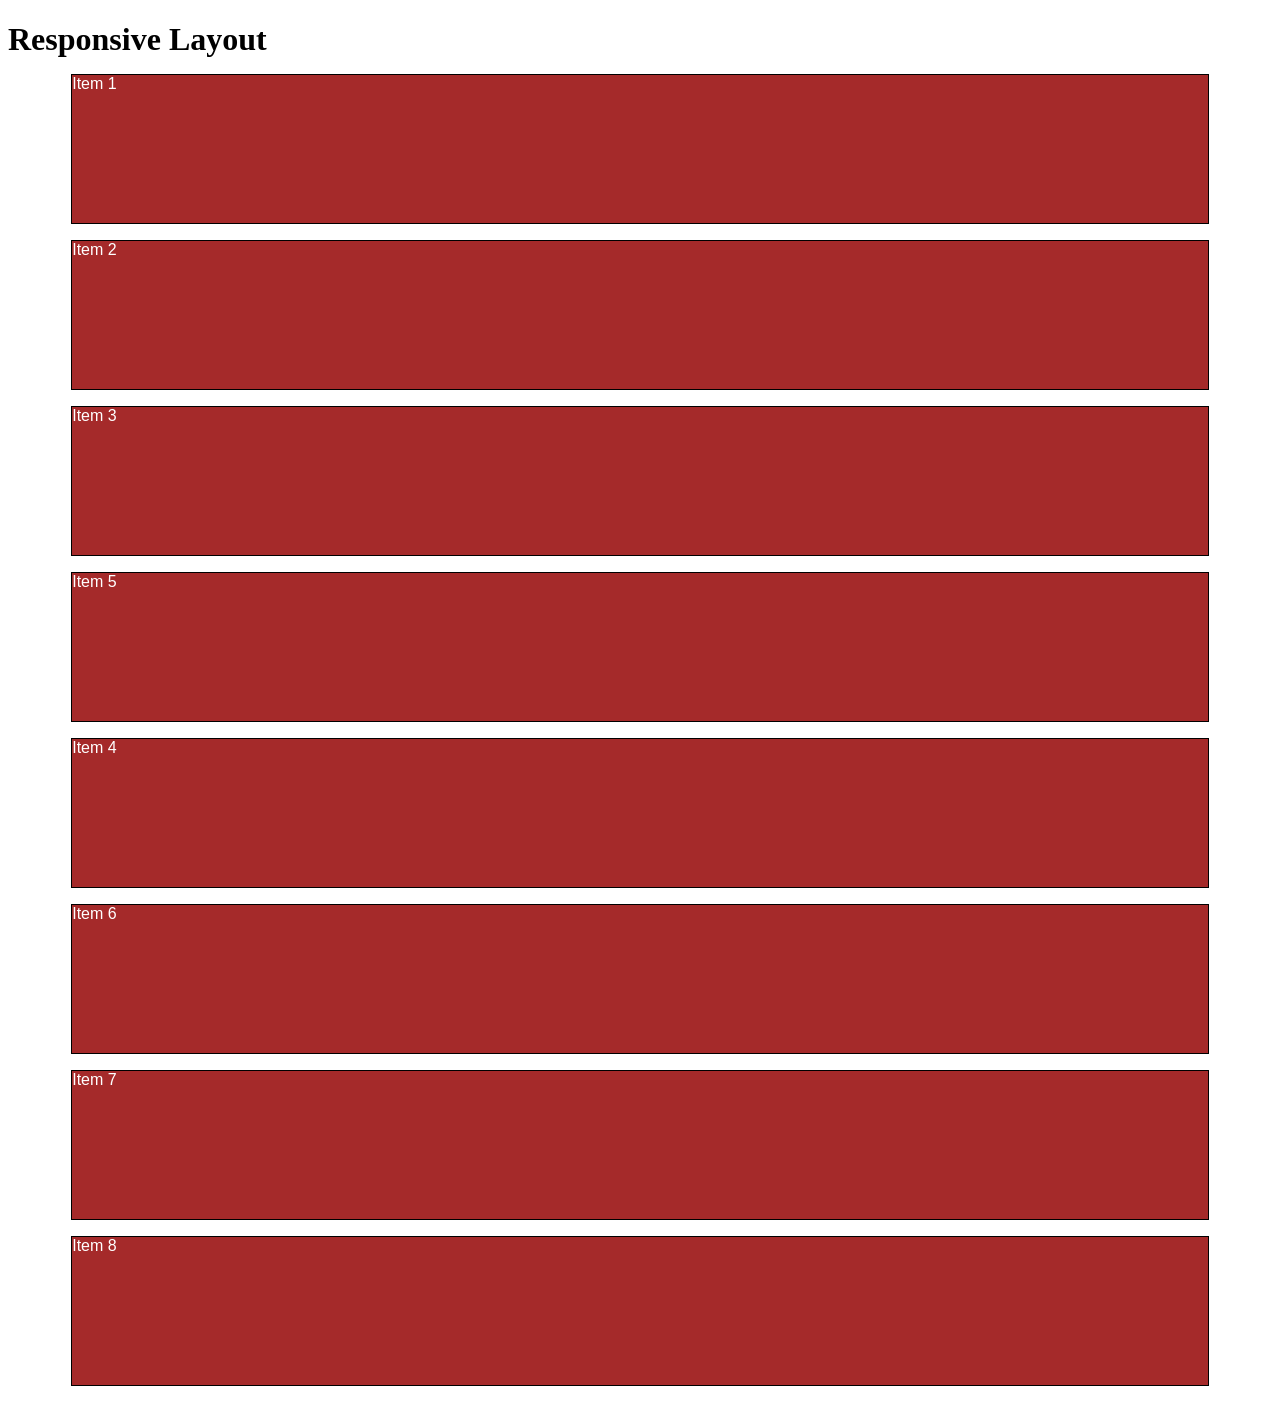
==== solution/index.html @ 5068bf0d "set-up commit" ====
<!DOCTYPE html>
<html>
<head>
<meta charset="utf-8">
<meta name="viewport" content="width=device-width, initial-scale=1">
<title>Responsive Layout</title>
<style>

/********** Base styles **********/
* {
  box-sizing: border-box;
}
h1 {
  margin-bottom: 15px;
}

p {
  border: 1px solid black;
  background-color: #A52A2A;
  width: 90%;
  height: 150px;
  margin-right: auto;
  margin-left: auto;
  font-family: Helvetica;
  color: white;
}

/* Simple Responsive Framework. */
.row {
  width: 100%;
}

/********** Large devices only **********/
@media (min-width: 1200px) {
  .col-lg-1, .col-lg-2, .col-lg-3, .col-lg-4, .col-lg-5, .col-lg-6, .col-lg-7, .col-lg-8, .col-lg-9, .col-lg-10, .col-lg-11, .col-lg-12 {
    float: left;
    border: 1px solid green;
  }
  .col-lg-1 {
    width: 8.33%;
  }
  .col-lg-2 {
    width: 16.66%;
  }
  .col-lg-3 {
    width: 25%;
  }
  .col-lg-4 {
    width: 33.33%;
  }
  .col-lg-5 {
    width: 41.66%;
  }
  .col-lg-6 {
    width: 50%;
  }
  .col-lg-7 {
    width: 58.33%;
  }
  .col-lg-8 {
    width: 66.66%;
  }
  .col-lg-9 {
    width: 74.99%;
  }
  .col-lg-10 {
    width: 83.33%;
  }
  .col-lg-11 {
    width: 91.66%;
  }
  .col-lg-12 {
    width: 100%;
  }
}

/********** Medium devices only **********/
@media (min-width: 992px) and (max-width: 1199px) {
  .col-md-1, .col-md-2, .col-md-3, .col-md-4, .col-md-5, .col-md-6, .col-md-7, .col-md-8, .col-md-9, .col-md-10, .col-md-11, .col-md-12 {
    float: left;
    border: 1px solid green;
  }
  .col-md-1 {
    width: 8.33%;
  }
  .col-md-2 {
    width: 16.66%;
  }
  .col-md-3 {
    width: 25%;
  }
  .col-md-4 {
    width: 33.33%;
  }
  .col-md-5 {
    width: 41.66%;
  }
  .col-md-6 {
    width: 50%;
  }
  .col-md-7 {
    width: 58.33%;
  }
  .col-md-8 {
    width: 66.66%;
  }
  .col-md-9 {
    width: 74.99%;
  }
  .col-md-10 {
    width: 83.33%;
  }
  .col-md-11 {
    width: 91.66%;
  }
  .col-md-12 {
    width: 100%;
  }
}

div {
  class=".col-md=3"
}

</style>
</head>
<body>
<h1>Responsive Layout</h1>

<div class="row">
  <div ><p>Item 1</p></div>
  <div ><p>Item 2</p></div>
  <div ><p>Item 3</p></div>
  <div ><p>Item 5</p></div>
  <div ><p>Item 4</p></div>
  <div ><p>Item 6</p></div>
  <div ><p>Item 7</p></div>
  <div ><p>Item 8</p></div>
</div>

</body>
</html>
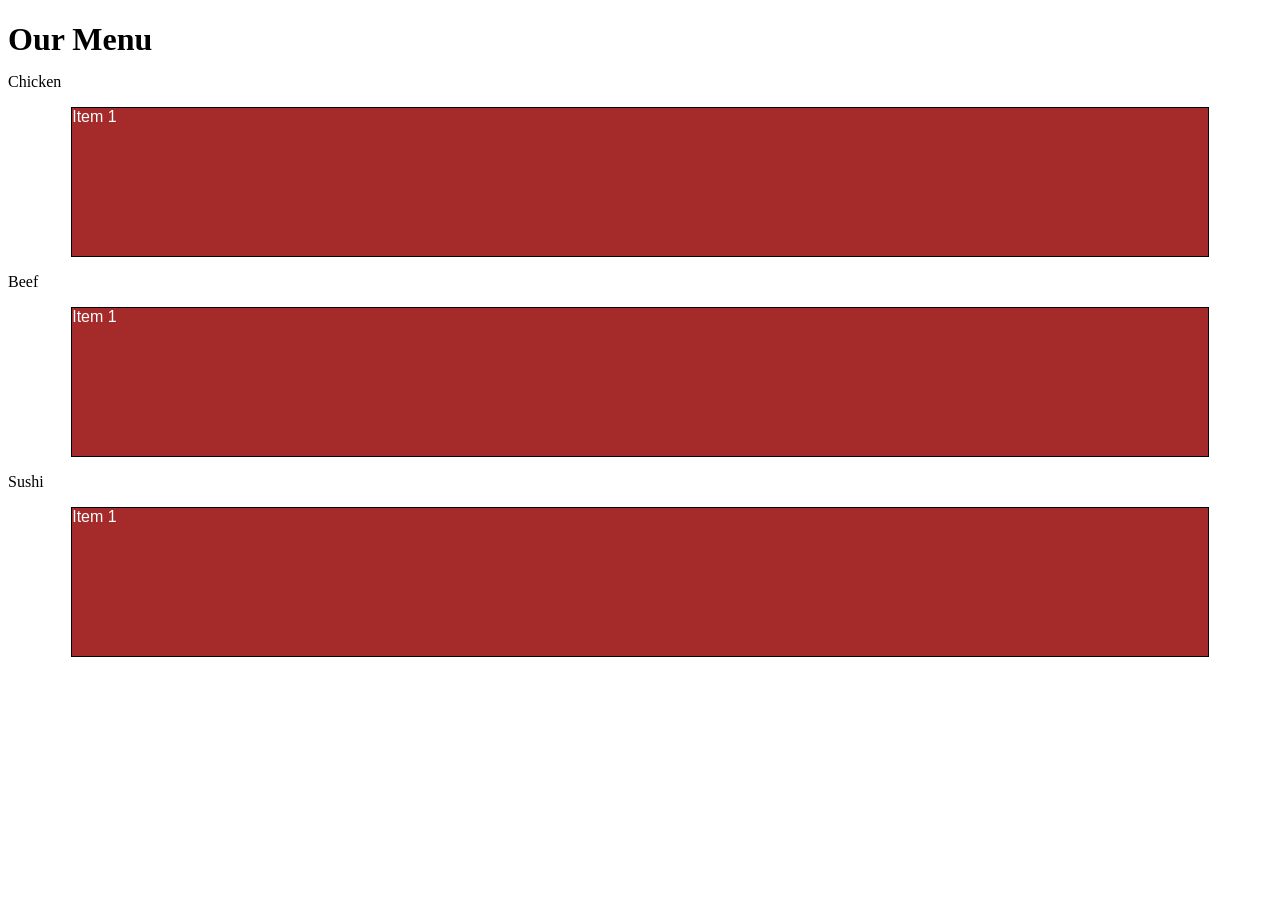
==== commit 227f06de: "first changes" ====
--- a/solution/index.html
+++ b/solution/index.html
@@ -3,139 +3,25 @@
 <head>
 <meta charset="utf-8">
 <meta name="viewport" content="width=device-width, initial-scale=1">
+<link rel="stylesheet" href="css/css.css">
 <title>Responsive Layout</title>
-<style>
-
-/********** Base styles **********/
-* {
-  box-sizing: border-box;
-}
-h1 {
-  margin-bottom: 15px;
-}
-
-p {
-  border: 1px solid black;
-  background-color: #A52A2A;
-  width: 90%;
-  height: 150px;
-  margin-right: auto;
-  margin-left: auto;
-  font-family: Helvetica;
-  color: white;
-}
-
-/* Simple Responsive Framework. */
-.row {
-  width: 100%;
-}
-
-/********** Large devices only **********/
-@media (min-width: 1200px) {
-  .col-lg-1, .col-lg-2, .col-lg-3, .col-lg-4, .col-lg-5, .col-lg-6, .col-lg-7, .col-lg-8, .col-lg-9, .col-lg-10, .col-lg-11, .col-lg-12 {
-    float: left;
-    border: 1px solid green;
-  }
-  .col-lg-1 {
-    width: 8.33%;
-  }
-  .col-lg-2 {
-    width: 16.66%;
-  }
-  .col-lg-3 {
-    width: 25%;
-  }
-  .col-lg-4 {
-    width: 33.33%;
-  }
-  .col-lg-5 {
-    width: 41.66%;
-  }
-  .col-lg-6 {
-    width: 50%;
-  }
-  .col-lg-7 {
-    width: 58.33%;
-  }
-  .col-lg-8 {
-    width: 66.66%;
-  }
-  .col-lg-9 {
-    width: 74.99%;
-  }
-  .col-lg-10 {
-    width: 83.33%;
-  }
-  .col-lg-11 {
-    width: 91.66%;
-  }
-  .col-lg-12 {
-    width: 100%;
-  }
-}
-
-/********** Medium devices only **********/
-@media (min-width: 992px) and (max-width: 1199px) {
-  .col-md-1, .col-md-2, .col-md-3, .col-md-4, .col-md-5, .col-md-6, .col-md-7, .col-md-8, .col-md-9, .col-md-10, .col-md-11, .col-md-12 {
-    float: left;
-    border: 1px solid green;
-  }
-  .col-md-1 {
-    width: 8.33%;
-  }
-  .col-md-2 {
-    width: 16.66%;
-  }
-  .col-md-3 {
-    width: 25%;
-  }
-  .col-md-4 {
-    width: 33.33%;
-  }
-  .col-md-5 {
-    width: 41.66%;
-  }
-  .col-md-6 {
-    width: 50%;
-  }
-  .col-md-7 {
-    width: 58.33%;
-  }
-  .col-md-8 {
-    width: 66.66%;
-  }
-  .col-md-9 {
-    width: 74.99%;
-  }
-  .col-md-10 {
-    width: 83.33%;
-  }
-  .col-md-11 {
-    width: 91.66%;
-  }
-  .col-md-12 {
-    width: 100%;
-  }
-}
-
-div {
-  class=".col-md=3"
-}
-
-</style>
 </head>
 <body>
-<h1>Responsive Layout</h1>
+<h1>Our Menu</h1>
 
 <div class="row">
-  <div ><p>Item 1</p></div>
-  <div ><p>Item 2</p></div>
-  <div ><p>Item 3</p></div>
-  <div ><p>Item 5</p></div>
-  <div ><p>Item 4</p></div>
-  <div ><p>Item 6</p></div>
-  <div ><p>Item 7</p></div>
-  <div ><p>Item 8</p></div>
+  <div>
+    <div>Chicken</div>
+    <p>Item 1</p>
+  </div>
+    <div>
+    <div>Beef</div>
+    <p>Item 1</p>
+  </div>
+    <div>
+    <div>Sushi</div>
+    <p>Item 1</p>
+  </div>
 </div>
 
 </body>
--- a/solution/css/css.css
+++ b/solution/css/css.css
@@ -0,0 +1,115 @@
+/********** Base styles **********/
+* {
+  box-sizing: border-box;
+}
+h1 {
+  margin-bottom: 15px;
+}
+
+p {
+  border: 1px solid black;
+  background-color: #A52A2A;
+  width: 90%;
+  height: 150px;
+  margin-right: auto;
+  margin-left: auto;
+  font-family: Helvetica;
+  color: white;
+}
+
+/* Simple Responsive Framework. */
+.row {
+  width: 100%;
+}
+
+/********** Large devices only **********/
+@media (min-width: 1200px) {
+  .col-lg-1, .col-lg-2, .col-lg-3, .col-lg-4, .col-lg-5, .col-lg-6, .col-lg-7, .col-lg-8, .col-lg-9, .col-lg-10, .col-lg-11, .col-lg-12 {
+    float: left;
+    border: 1px solid green;
+  }
+  .col-lg-1 {
+    width: 8.33%;
+  }
+  .col-lg-2 {
+    width: 16.66%;
+  }
+  .col-lg-3 {
+    width: 25%;
+  }
+  .col-lg-4 {
+    width: 33.33%;
+  }
+  .col-lg-5 {
+    width: 41.66%;
+  }
+  .col-lg-6 {
+    width: 50%;
+  }
+  .col-lg-7 {
+    width: 58.33%;
+  }
+  .col-lg-8 {
+    width: 66.66%;
+  }
+  .col-lg-9 {
+    width: 74.99%;
+  }
+  .col-lg-10 {
+    width: 83.33%;
+  }
+  .col-lg-11 {
+    width: 91.66%;
+  }
+  .col-lg-12 {
+    width: 100%;
+  }
+}
+
+/********** Medium devices only **********/
+@media (min-width: 992px) and (max-width: 1199px) {
+  .col-md-1, .col-md-2, .col-md-3, .col-md-4, .col-md-5, .col-md-6, .col-md-7, .col-md-8, .col-md-9, .col-md-10, .col-md-11, .col-md-12 {
+    float: left;
+    border: 1px solid green;
+  }
+  .col-md-1 {
+    width: 8.33%;
+  }
+  .col-md-2 {
+    width: 16.66%;
+  }
+  .col-md-3 {
+    width: 25%;
+  }
+  .col-md-4 {
+    width: 33.33%;
+  }
+  .col-md-5 {
+    width: 41.66%;
+  }
+  .col-md-6 {
+    width: 50%;
+  }
+  .col-md-7 {
+    width: 58.33%;
+  }
+  .col-md-8 {
+    width: 66.66%;
+  }
+  .col-md-9 {
+    width: 74.99%;
+  }
+  .col-md-10 {
+    width: 83.33%;
+  }
+  .col-md-11 {
+    width: 91.66%;
+  }
+  .col-md-12 {
+    width: 100%;
+  }
+}
+
+div {
+  class=".col-md=3"
+}
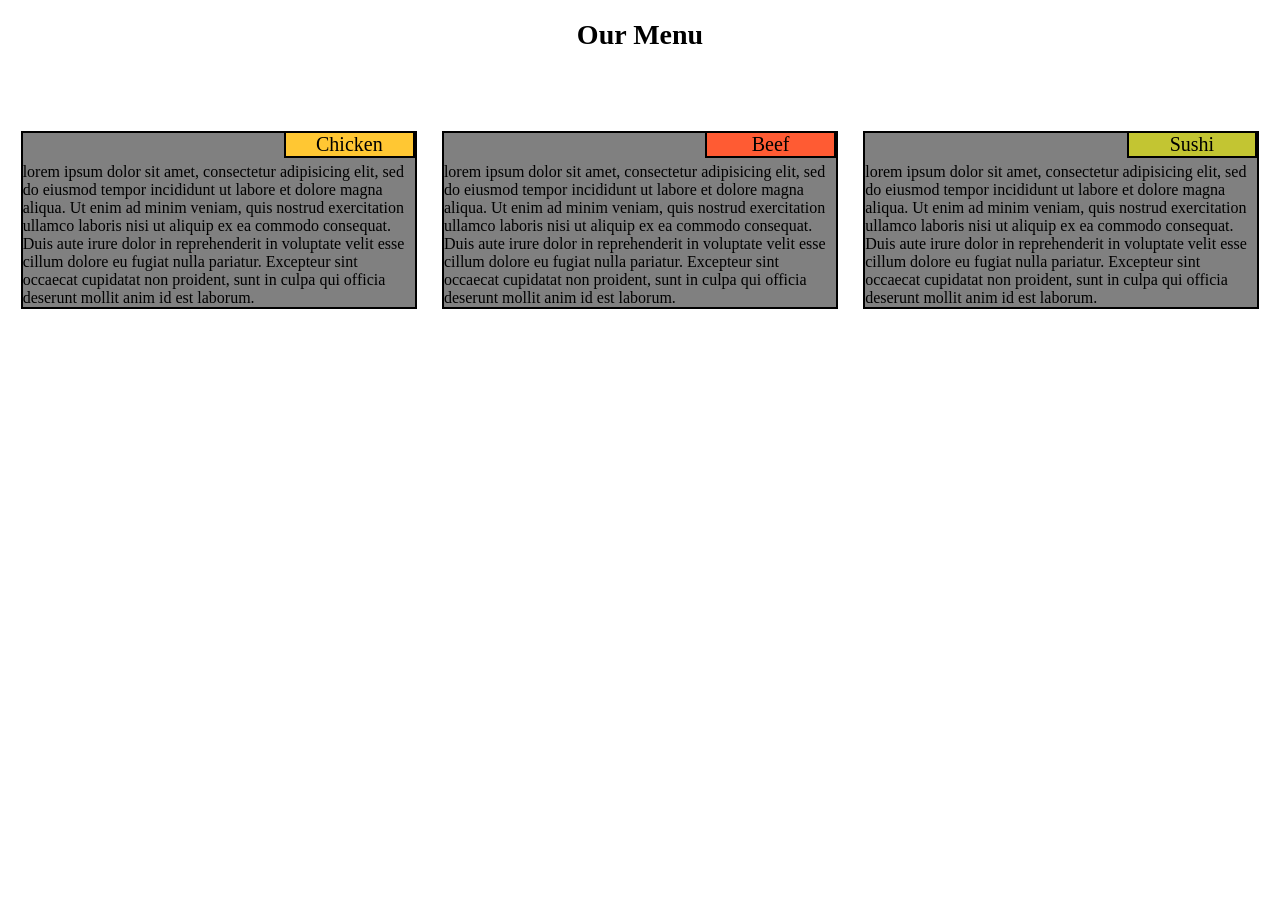
==== commit 724ec90e: "final commit" ====
--- a/solution/index.html
+++ b/solution/index.html
@@ -7,21 +7,45 @@
 <title>Responsive Layout</title>
 </head>
 <body>
+
 <h1>Our Menu</h1>
 
 <div class="row">
-  <div>
-    <div>Chicken</div>
-    <p>Item 1</p>
-  </div>
-    <div>
-    <div>Beef</div>
-    <p>Item 1</p>
-  </div>
-    <div>
-    <div>Sushi</div>
-    <p>Item 1</p>
-  </div>
+  <div class="col-lg-4 col-md-6">
+    <div class="box">
+        <div class="sb col-lg-4 col-md-4 col-xs-4" id="a">Chicken</div>
+    <div class="text">lorem ipsum dolor sit amet, consectetur adipisicing elit, sed do eiusmod
+    tempor incididunt ut labore et dolore magna aliqua. Ut enim ad minim veniam,
+    quis nostrud exercitation ullamco laboris nisi ut aliquip ex ea commodo
+    consequat. Duis aute irure dolor in reprehenderit in voluptate velit esse
+    cillum dolore eu fugiat nulla pariatur. Excepteur sint occaecat cupidatat non
+    proident, sunt in culpa qui officia deserunt mollit anim id est laborum.</div>
+    </div>
+</div>
+
+<div class="col-lg-4 col-md-6">
+    <div class="box">
+        <div class="sb col-lg-4 col-md-4 col-xs-4" id="b">Beef</div>
+    <div class="text">lorem ipsum dolor sit amet, consectetur adipisicing elit, sed do eiusmod
+    tempor incididunt ut labore et dolore magna aliqua. Ut enim ad minim veniam,
+    quis nostrud exercitation ullamco laboris nisi ut aliquip ex ea commodo
+    consequat. Duis aute irure dolor in reprehenderit in voluptate velit esse
+    cillum dolore eu fugiat nulla pariatur. Excepteur sint occaecat cupidatat non
+    proident, sunt in culpa qui officia deserunt mollit anim id est laborum.</div>
+    </div>
+ </div>
+
+  <div class="col-lg-4 col-md-12" margin-right="0">
+    <div class="box"> 
+        <div class="sb col-lg-4 col-md-2 col-xs-4" id="c">Sushi</div>
+    <div class="text">lorem ipsum dolor sit amet, consectetur adipisicing elit, sed do eiusmod
+    tempor incididunt ut labore et dolore magna aliqua. Ut enim ad minim veniam,
+    quis nostrud exercitation ullamco laboris nisi ut aliquip ex ea commodo
+    consequat. Duis aute irure dolor in reprehenderit in voluptate velit esse
+    cillum dolore eu fugiat nulla pariatur. Excepteur sint occaecat cupidatat non
+    proident, sunt in culpa qui officia deserunt mollit anim id est laborum.</div>
+</div>
+      </div>
 </div>
 
 </body>
--- a/solution/css/css.css
+++ b/solution/css/css.css
@@ -3,18 +3,33 @@
   box-sizing: border-box;
 }
 h1 {
-  margin-bottom: 15px;
+  margin-bottom: 80px;
+  text-align:center;
+  font-size: 175%
 }
 
-p {
-  border: 1px solid black;
-  background-color: #A52A2A;
-  width: 90%;
-  height: 150px;
-  margin-right: auto;
-  margin-left: auto;
-  font-family: Helvetica;
-  color: white;
+.text {
+	margin-top: 30px;
+}
+
+.box {
+  border: 2px solid black; 	
+  background-color: #808080;
+  margin-right: 3%;
+  margin-left: 3%;
+  margin-bottom: 3%;
+}
+
+#a {
+	background-color: #FFC733;
+}
+
+#b {
+	background-color: #FF5B33;
+}
+
+#c {
+	background-color: #C3C532;
 }
 
 /* Simple Responsive Framework. */
@@ -23,10 +38,9 @@
 }
 
 /********** Large devices only **********/
-@media (min-width: 1200px) {
+@media (min-width: 992px) {
   .col-lg-1, .col-lg-2, .col-lg-3, .col-lg-4, .col-lg-5, .col-lg-6, .col-lg-7, .col-lg-8, .col-lg-9, .col-lg-10, .col-lg-11, .col-lg-12 {
     float: left;
-    border: 1px solid green;
   }
   .col-lg-1 {
     width: 8.33%;
@@ -67,10 +81,9 @@
 }
 
 /********** Medium devices only **********/
-@media (min-width: 992px) and (max-width: 1199px) {
+@media (min-width: 768px) and (max-width: 991px) {
   .col-md-1, .col-md-2, .col-md-3, .col-md-4, .col-md-5, .col-md-6, .col-md-7, .col-md-8, .col-md-9, .col-md-10, .col-md-11, .col-md-12 {
     float: left;
-    border: 1px solid green;
   }
   .col-md-1 {
     width: 8.33%;
@@ -106,10 +119,60 @@
     width: 91.66%;
   }
   .col-md-12 {
+    width: 103%;
+    margin-left: -1.5%;
+  }
+}
+
+@media (max-width: 767px) {
+  .col-xs-1, .col-xs-2, .col-xs-3, .col-xs-4, .col-xs-5, .col-xs-6, .col-xs-7, .col-xs-8, .col-xs-9, .col-xs-10, .col-xs-11, .col-xs-12 {
+    float: left;
+  }
+  .col-xs-1 {
+    width: 8.33%;
+  }
+  .col-xs-2 {
+    width: 16.66%;
+  }
+  .col-xs-3 {
+    width: 25%;
+  }
+  .col-xs-4 {
+    width: 33.33%;
+  }
+  .col-xs-5 {
+    width: 41.66%;
+  }
+  .col-xs-6 {
+    width: 50%;
+  }
+  .col-xs-7 {
+    width: 58.33%;
+  }
+  .col-xs-8 {
+    width: 66.66%;
+  }
+  .col-xs-9 {
+    width: 74.99%;
+  }
+  .col-xs-10 {
+    width: 83.33%;
+  }
+  .col-xs-11 {
+    width: 91.66%;
+  }
+  .col-xs-12 {
     width: 100%;
   }
 }
 
-div {
-  class=".col-md=3"
-}+
+.sb {
+  border: 2px solid black;
+  font-family: Lucida Console;
+  color: black;
+  font-size: 125%;
+  text-align:center;
+  float: right;
+  border-top: 0px;
+}
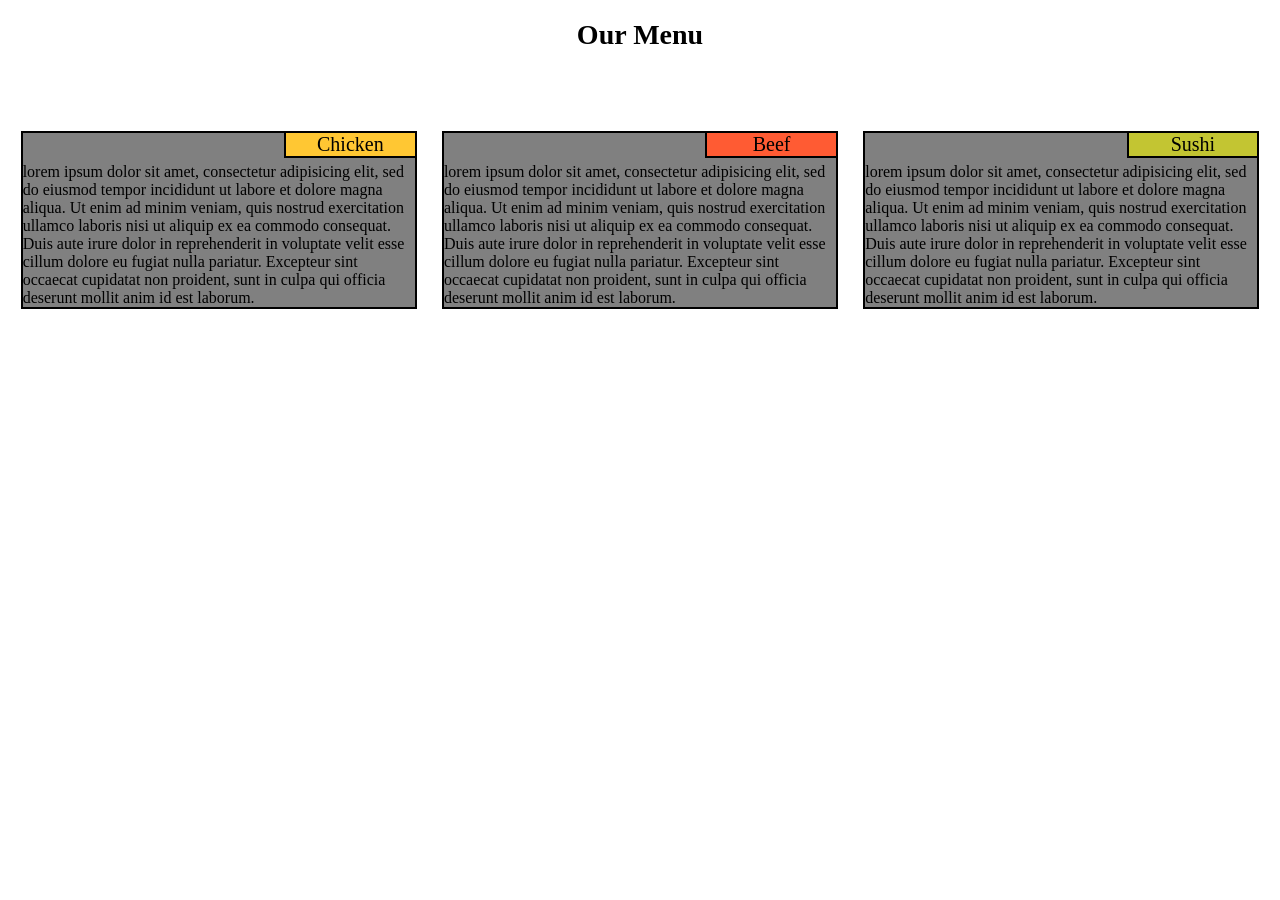
==== commit 36b24bc2: "done" ====
--- a/solution/index.html
+++ b/solution/index.html
@@ -35,7 +35,7 @@
     </div>
  </div>
 
-  <div class="col-lg-4 col-md-12" margin-right="0">
+  <div class="col-lg-4 col-md-12">
     <div class="box"> 
         <div class="sb col-lg-4 col-md-2 col-xs-4" id="c">Sushi</div>
     <div class="text">lorem ipsum dolor sit amet, consectetur adipisicing elit, sed do eiusmod
--- a/solution/css/css.css
+++ b/solution/css/css.css
@@ -175,4 +175,5 @@
   text-align:center;
   float: right;
   border-top: 0px;
+  border-right: 0px;
 }
